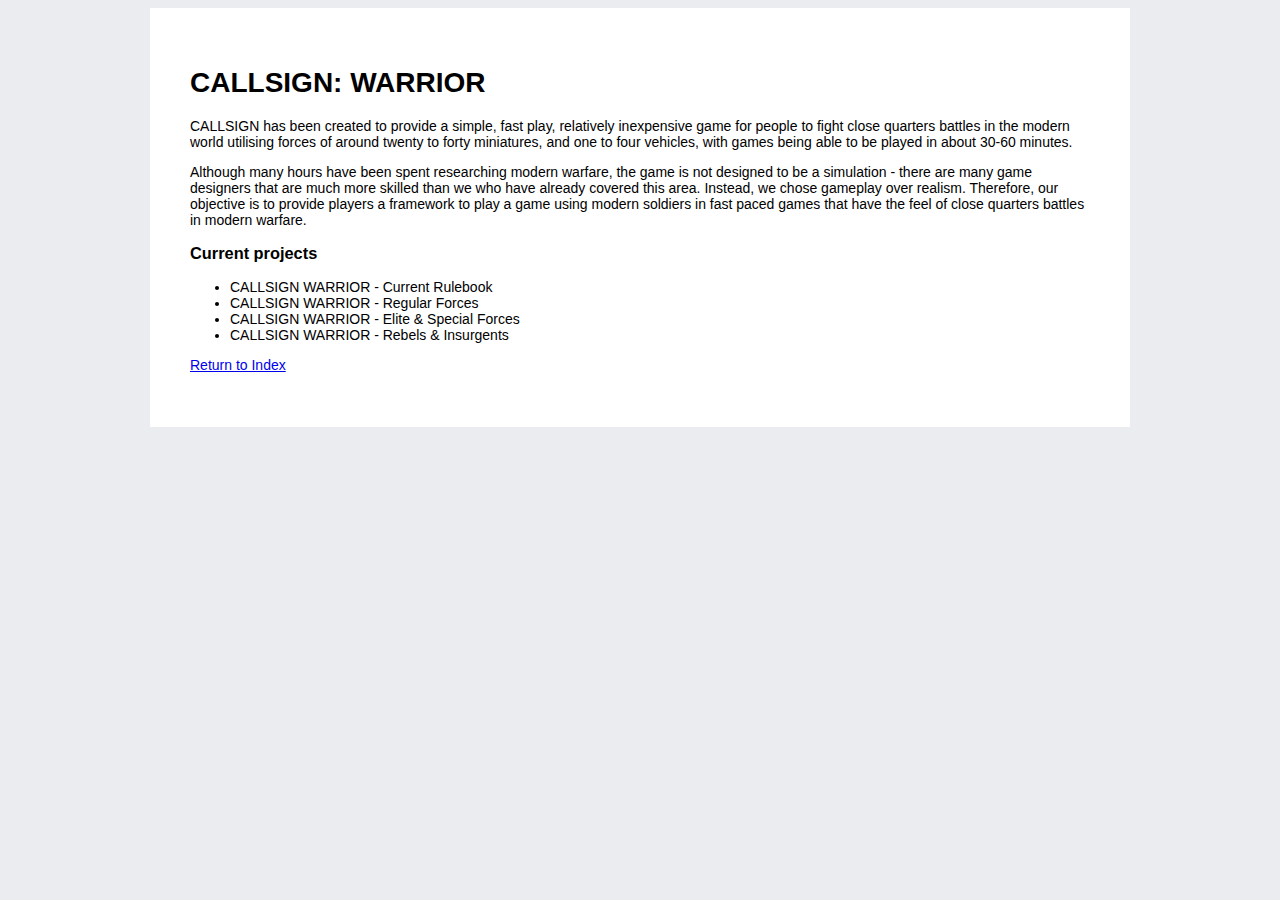
==== CALLSIGN.html @ 3a5ece7c "Update to include seperate pages to test" ====
<head>
    <link rel="stylesheet" href="styles.css">
    <title>We Three Kings</title>
</head>
<body>
    <div class="page">
        <h1>CALLSIGN: WARRIOR</h1>
        <p>CALLSIGN has been created to provide a simple, fast play, relatively inexpensive game for people to fight close quarters battles in the modern world utilising forces of around twenty to forty miniatures, and one to four vehicles, with games being able to be played in about 30-60 minutes.</p> 
        <p>Although many hours have been spent researching modern warfare, the game is not designed to be a simulation - there are many game designers that are much more skilled than we who have already covered this area. Instead, we chose gameplay over realism. Therefore, our objective is to provide players a framework to play a game using modern soldiers in fast paced games that have the feel of close quarters battles in modern warfare.</p>
        <h3>Current projects</h3>   
            <ul>
                <li>CALLSIGN WARRIOR - Current Rulebook</li>
                <li>CALLSIGN WARRIOR - Regular Forces</li>
                <Li>CALLSIGN WARRIOR - Elite & Special Forces</Li>
                <Li>CALLSIGN WARRIOR - Rebels & Insurgents</Li>
            </ul>
            <p>
                <a href="index.html">Return to Index</a>
            </p>
            </div>
        </body>
---- styles.css ----
html {
    font-family: arial,sans-serif;
    font-size: 14px;
    background-color: #eaecf0;
}

.page {
    max-width: 900px;
    margin: 0 auto;
    background-color: #fff;
    padding: 40px;
}
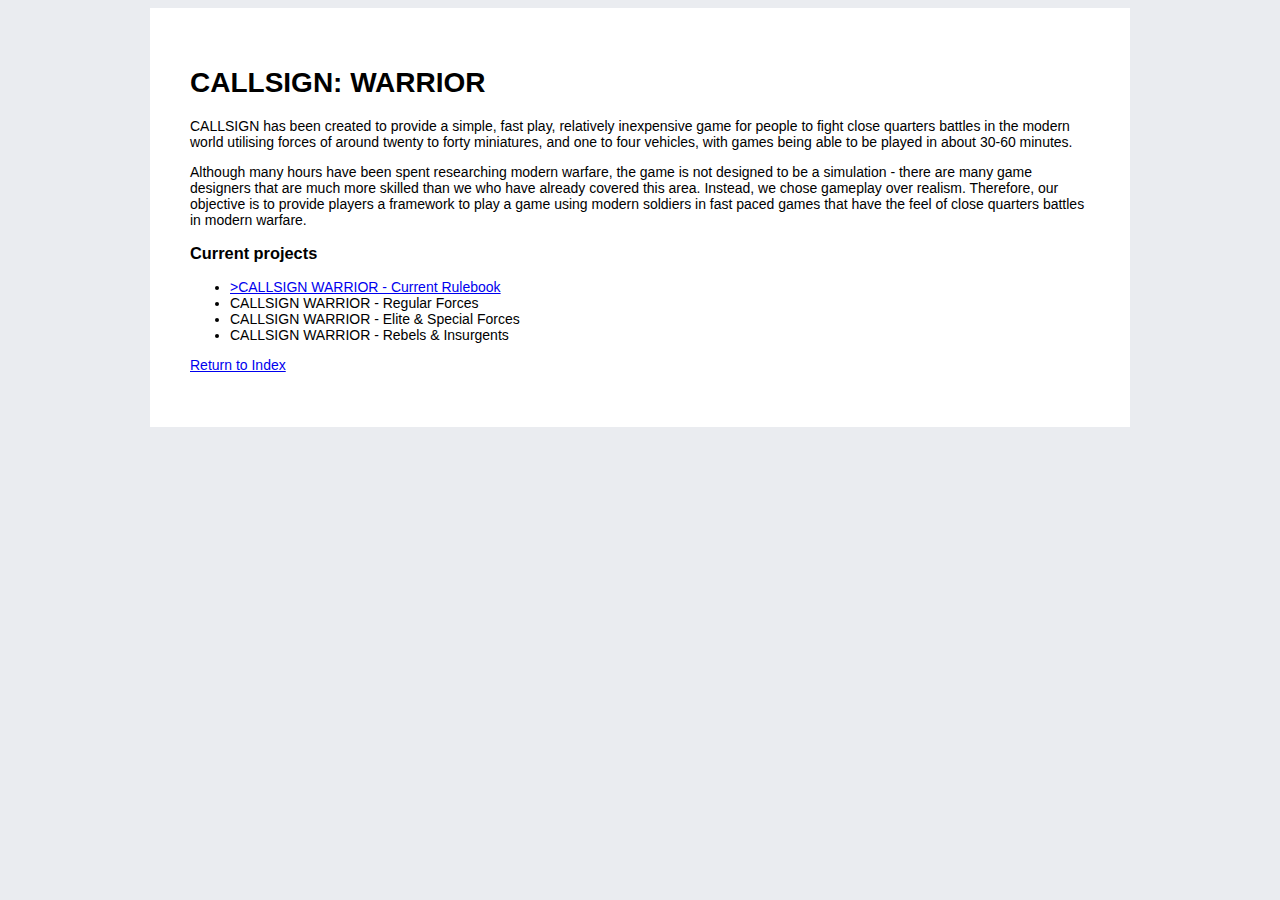
==== commit d48832a2: "Update to put Callsign link in" ====
--- a/CALLSIGN.html
+++ b/CALLSIGN.html
@@ -9,7 +9,7 @@
         <p>Although many hours have been spent researching modern warfare, the game is not designed to be a simulation - there are many game designers that are much more skilled than we who have already covered this area. Instead, we chose gameplay over realism. Therefore, our objective is to provide players a framework to play a game using modern soldiers in fast paced games that have the feel of close quarters battles in modern warfare.</p>
         <h3>Current projects</h3>   
             <ul>
-                <li>CALLSIGN WARRIOR - Current Rulebook</li>
+                <li><a href=CALLSIGNBETA.pdf>>CALLSIGN WARRIOR - Current Rulebook</a>
                 <li>CALLSIGN WARRIOR - Regular Forces</li>
                 <Li>CALLSIGN WARRIOR - Elite & Special Forces</Li>
                 <Li>CALLSIGN WARRIOR - Rebels & Insurgents</Li>
